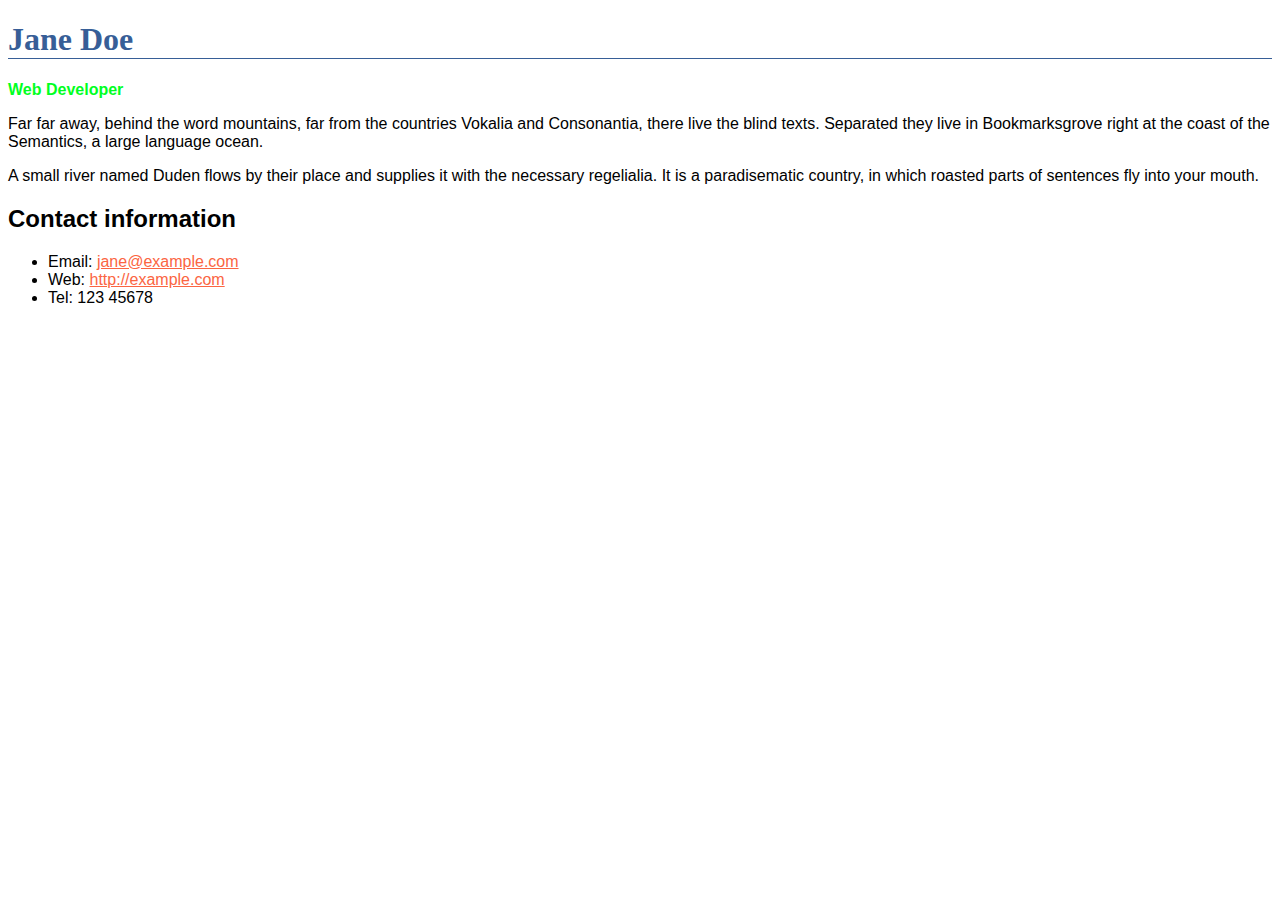
==== CSS1/index.html @ 294a9b37 "first" ====
<!DOCTYPE html>
<html lang="en">
<head>
    <meta charset="UTF-8">
    <meta name="viewport" content="width=device-width, initial-scale=1.0">
    <link rel="stylesheet" type="text/css" href="style.css" />

    <title>Document</title>
    
</head>
<body>
    <h1>Jane Doe</h1>
<div class="job-title">Web Developer</div>
<p>Far far away, behind the word mountains, far from the countries Vokalia and Consonantia, there live the blind texts. Separated they live in Bookmarksgrove right at the coast of the Semantics, a large language ocean.</p>

<p>A small river named Duden flows by their place and supplies it with the necessary regelialia. It is a paradisematic country, in which roasted parts of sentences fly into your mouth. </p>

<h2>Contact information</h2>
<ul>
  <li>Email: <a href="mailto:jane@example.com">jane@example.com</a></li>
  <li>Web: <a href="http://example.com">http://example.com</a></li>
  <li>Tel: 123 45678</li>
</ul>
</body>
</html>
---- CSS1/style.css ----
body {
    font-family: Arial, Helvetica, sans-serif;
  }
  
  h1 {
    color: #375e97;
    font-size: 2em;
    font-family: Georgia, 'Times New Roman', Times, serif;
    border-bottom: 1px solid #375e97;
  }
  
  h2 {
    font-size: 1.5em;
  }
  
  .job-title {
    color: #00ff22;
    font-weight: bold;
  }
  
  a:link, a:visited {
    color: #fb6542;
  }
  
  a:hover {
    text-decoration: none;
  }
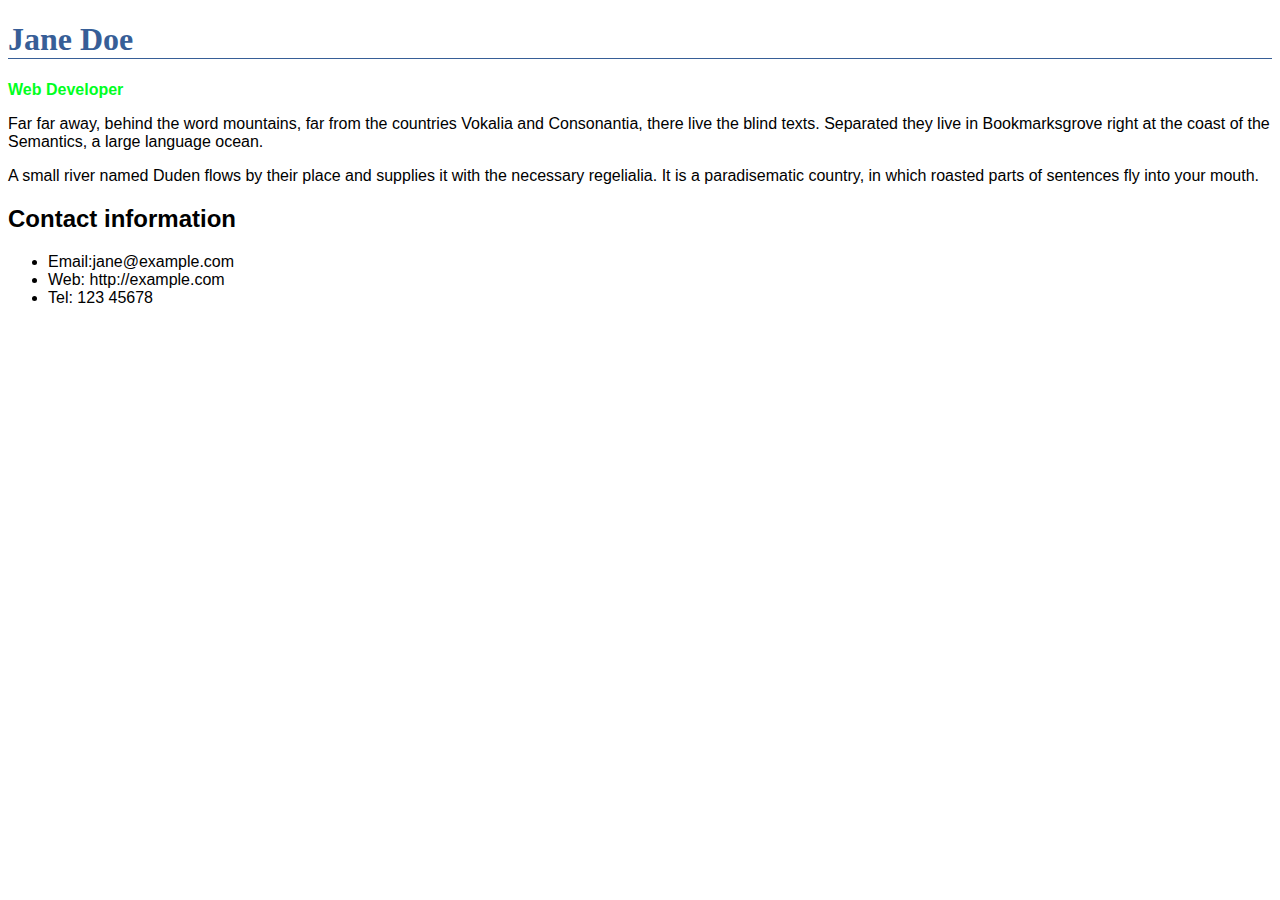
==== commit b94f5ea5: "fix" ====
--- a/CSS1/index.html
+++ b/CSS1/index.html
@@ -17,8 +17,8 @@
 
 <h2>Contact information</h2>
 <ul>
-  <li>Email: <a href="mailto:jane@example.com">jane@example.com</a></li>
-  <li>Web: <a href="http://example.com">http://example.com</a></li>
+  <li>Email:jane@example.com</a></li>
+  <li>Web: http://example.com</a></li>
   <li>Tel: 123 45678</li>
 </ul>
 </body>
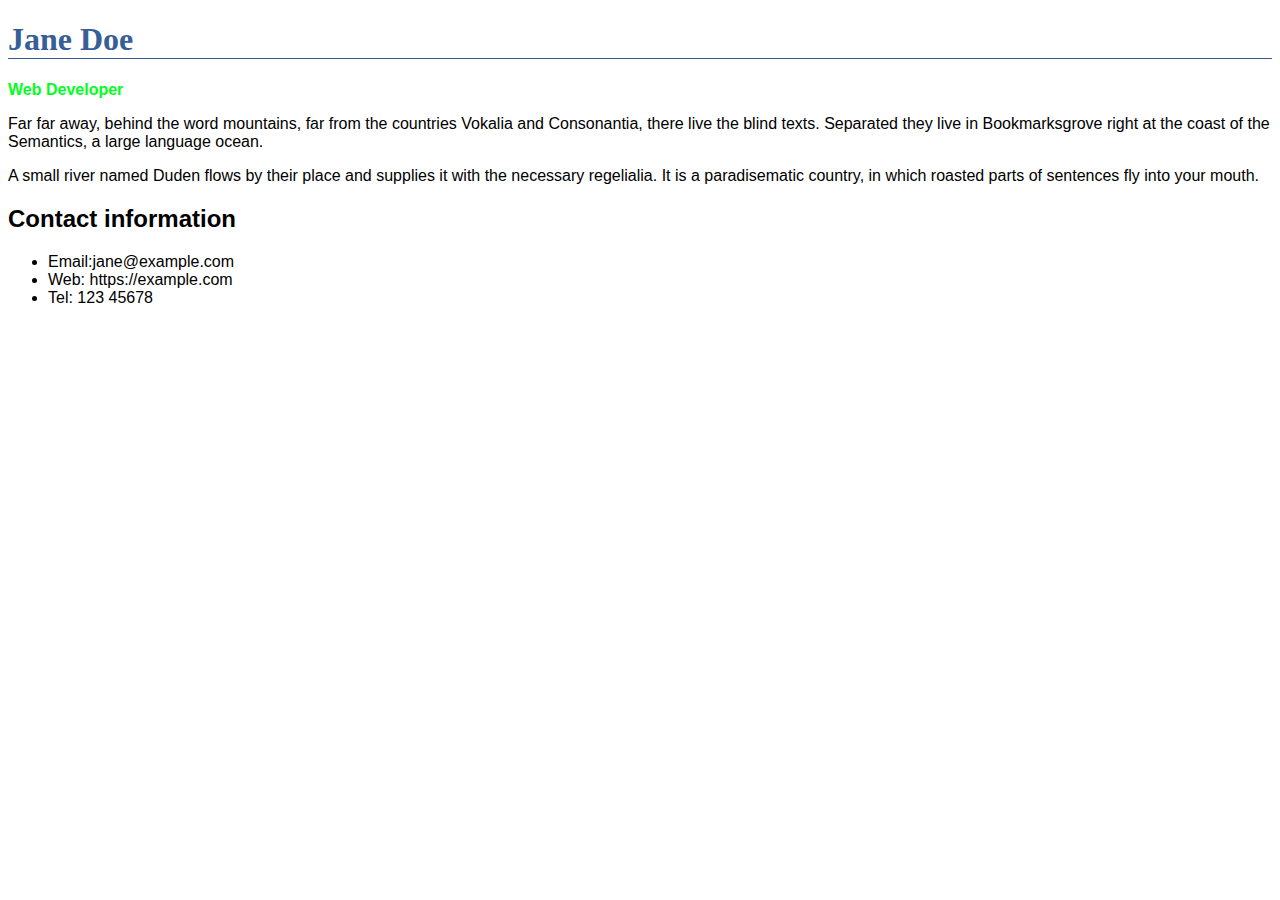
==== commit a2a47c4c: "a" ====
--- a/CSS1/index.html
+++ b/CSS1/index.html
@@ -18,7 +18,7 @@
 <h2>Contact information</h2>
 <ul>
   <li>Email:jane@example.com</a></li>
-  <li>Web: http://example.com</a></li>
+  <li>Web: https://example.com</a></li>
   <li>Tel: 123 45678</li>
 </ul>
 </body>
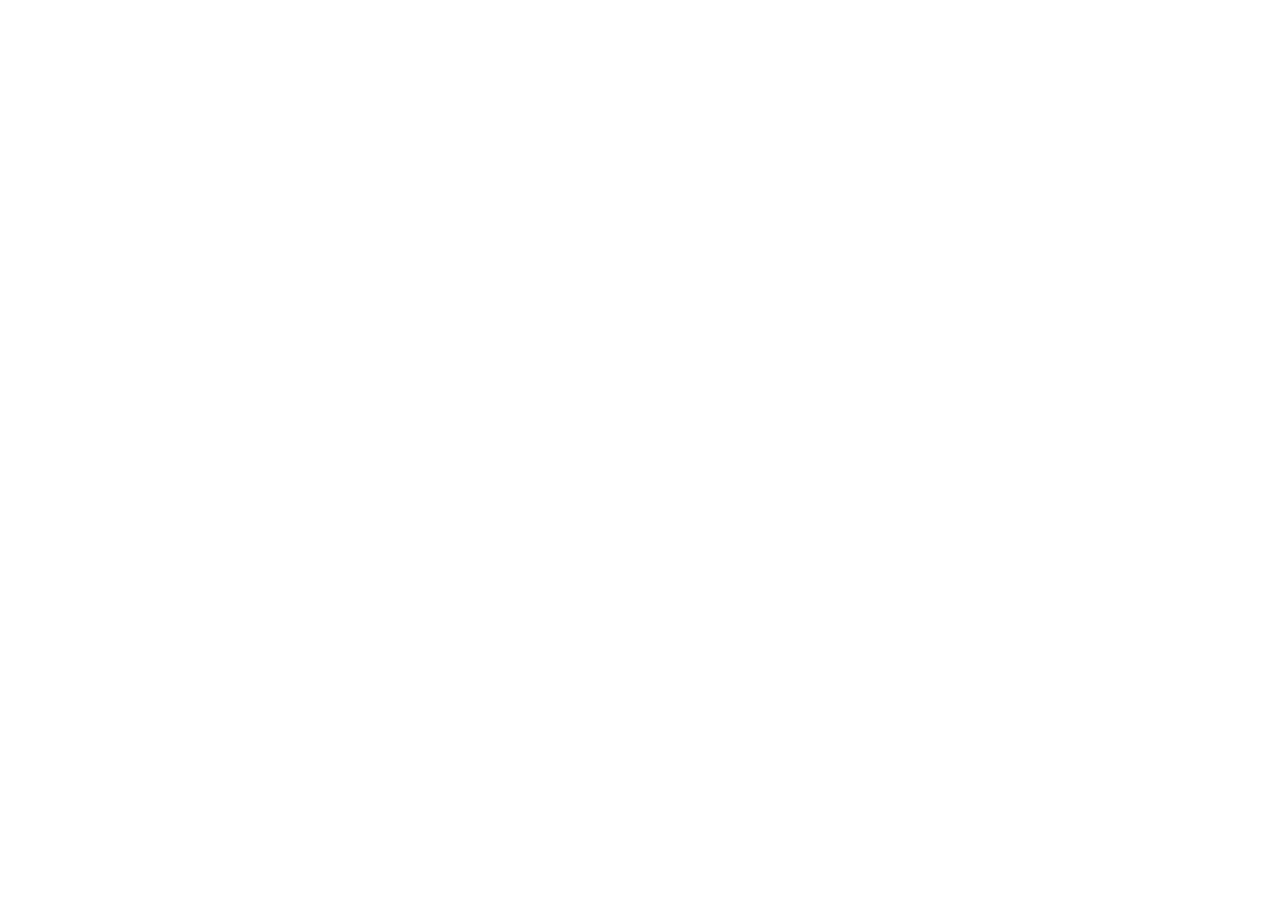
==== commit e6e2cd50: "aa" ====
--- a/CSS1/index.html
+++ b/CSS1/index.html
@@ -9,17 +9,6 @@
     
 </head>
 <body>
-    <h1>Jane Doe</h1>
-<div class="job-title">Web Developer</div>
-<p>Far far away, behind the word mountains, far from the countries Vokalia and Consonantia, there live the blind texts. Separated they live in Bookmarksgrove right at the coast of the Semantics, a large language ocean.</p>
-
-<p>A small river named Duden flows by their place and supplies it with the necessary regelialia. It is a paradisematic country, in which roasted parts of sentences fly into your mouth. </p>
-
-<h2>Contact information</h2>
-<ul>
-  <li>Email:jane@example.com</a></li>
-  <li>Web: https://example.com</a></li>
-  <li>Tel: 123 45678</li>
-</ul>
+    
 </body>
 </html>